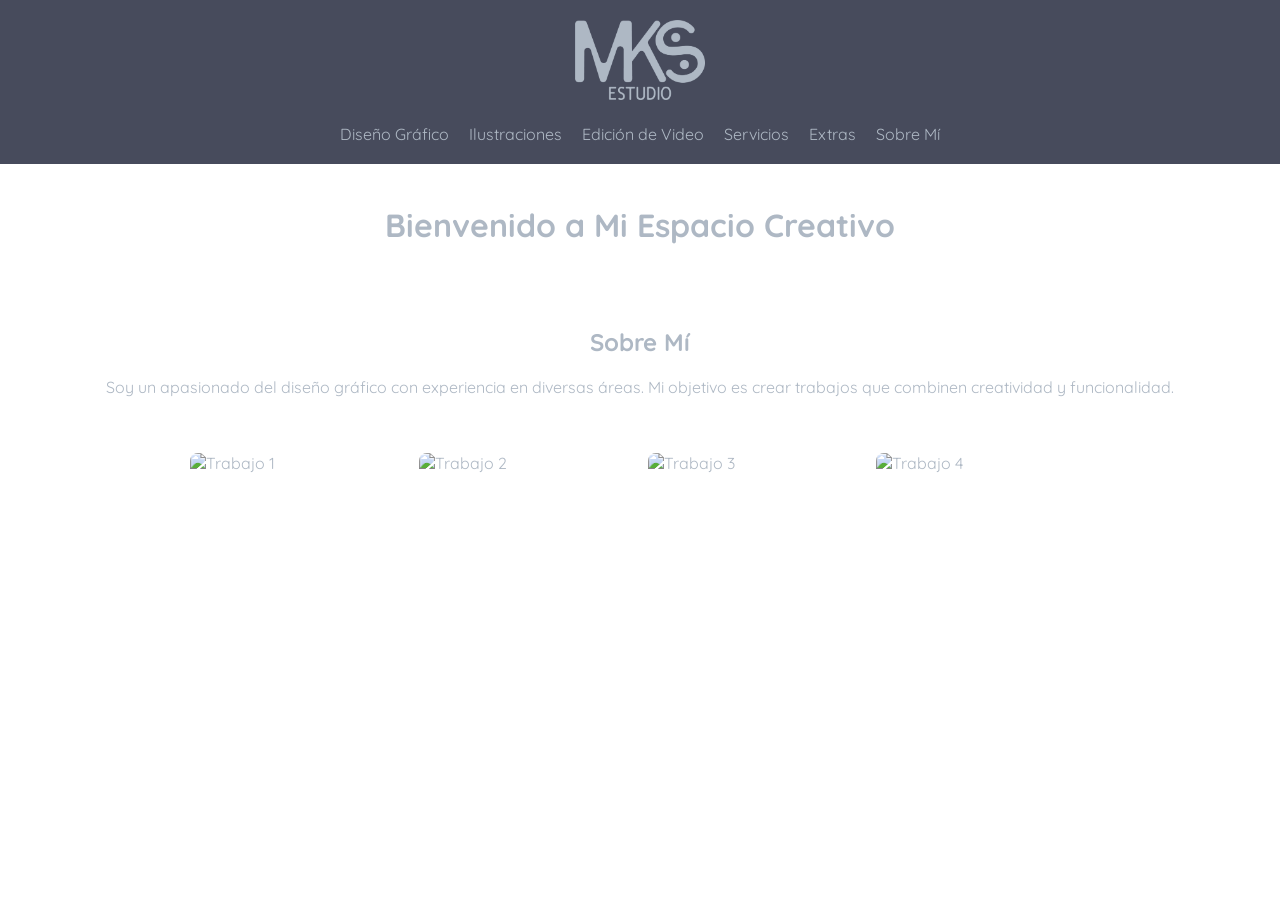
==== index.html @ 4ef7b571 "Initial commit" ====
<!DOCTYPE html>
<html lang="es">
<head>
    <meta charset="UTF-8">
    <meta name="viewport" content="width=device-width, initial-scale=1.0">
    <title>Página de Diseño Gráfico</title>
    <link href="https://fonts.googleapis.com/css2?family=Quicksand:wght@400;700&family=Frank+Ruehl+CLM&display=swap" rel="stylesheet">
    <style>
        body {
            margin: 0;
            font-family: 'Quicksand', sans-serif;
            color: #AEB8C4;
            overflow-x: hidden; /* Evitar desplazamiento horizontal */
            animation: backgroundAnimation 15s ease infinite;
            height: 150%; /* Altura completa de la vista */
            display: flex;
            flex-direction: column;
        }

        @keyframes backgroundAnimation {
            0% { background-color: #1A1E34; }
            50% { background-color: #911915; }
            90% { background-color: #515A47; }
            100% { background-color: #1A1E34; }
        }

        header {
            display: flex;
            flex-direction: column;
            align-items: center;
            padding: 20px;
            background-color: rgba(26, 30, 52, 0.8);
        }

        img {
            height: 80px; /* Aumentar el tamaño del logo */
            margin-bottom: 20px; /* Espacio entre el logo y el menú */
        }

        nav {
            display: flex;
            gap: 20px;
            flex-wrap: wrap; /* Permitir que los enlaces se ajusten */
            justify-content: center; /* Centrar los enlaces */
        }

        nav a {
            text-decoration: none;
            color: #AEB8C4;
            transition: color 0.3s;
        }

        nav a:hover {
            color: #911915;
        }

        main {
            flex: 1; /* Permitir que el main ocupe el espacio restante */
            display: flex;
            flex-direction: column;
            align-items: center;
            justify-content: flex-start; /* Alinear al inicio */
            padding: 20px;
            overflow-y: auto; /* Permitir desplazamiento vertical */
        }

        .categoria {
            margin: 10px 0;
            font-size: 1.5em;
            transition: transform 0.3s;
        }

        .categoria:hover {
            transform: scale(1.05);
        }

        #sobre-mi {
            margin: 40px 0;
            text-align: center;
        }

        #galeria {
            display: grid;
            grid-template-columns: repeat(auto-fill, minmax(200px, 1fr));
            gap: 15px;
            width: 100%;
            max-width: 900px;
        }

        .foto {
            width: 100%;
            border-radius: 8px;
            overflow: hidden;
            transition: transform 0.3s;
        }

        .foto:hover {
            transform: scale(1.05);
        }

        @media (max-width: 600px) {
            nav {
                flex-direction: column;
                gap: 10px;
                align-items: center; /* Centrar los enlaces en móviles */
            }
        }
    </style>
</head>
<body>
    <header>
        <a href="index.html">
            <img src="Imagenes/Marca en blanco.png" alt="Logo de la Marca">
        </a>
        <nav>
            <a href="diseño-grafico.html">Diseño Gráfico</a>
            <a href="ilustraciones.html">Ilustraciones</a>
            <a href="edicion-de-video.html">Edición de Video</a>
            <a href="servicios.html">Servicios</a>
            <a href="extras.html">Extras</a>
            <a href="sobre-mi.html">Sobre Mí</a>
        </nav>
    </header>
    <main>
        <h1>Bienvenido a Mi Espacio Creativo</h1>
        <section id="sobre-mi">
            <h2>Sobre Mí</h2>
            <p>Soy un apasionado del diseño gráfico con experiencia en diversas áreas. Mi objetivo es crear trabajos que combinen creatividad y funcionalidad.</p>
        </section>

        <section id="galeria">
            <div class="foto">
                <img src="trabajo1.jpg" alt="Trabajo 1" />
            </div>
            <div class="foto">
                <img src="trabajo2.jpg" alt="Trabajo 2" />
            </div>
            <div class="foto">
                <img src="trabajo3.jpg" alt="Trabajo 3" />
            </div>
            <div class="foto">
                <img src="trabajo4.jpg" alt="Trabajo 4" />
            </div>
            <!-- Agrega más fotos según sea necesario -->
        </section>
    </main>
</body>
</html>
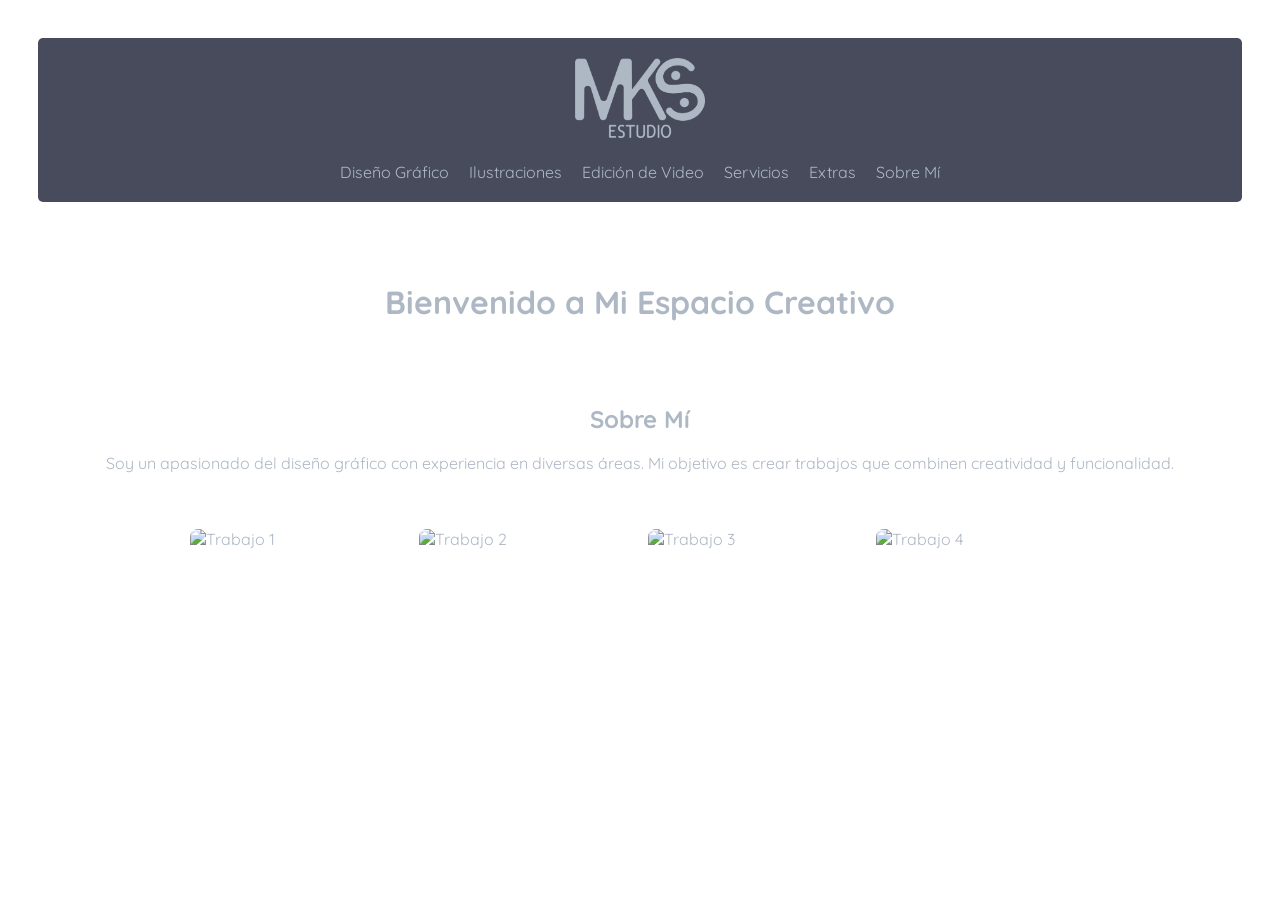
==== commit 201b43ed: "reestructuracion" ====
--- a/index.html
+++ b/index.html
@@ -19,7 +19,8 @@
 
         @keyframes backgroundAnimation {
             0% { background-color: #1A1E34; }
-            50% { background-color: #911915; }
+            30% { background-color: #515A47; }
+            60% { background-color: #911915; }
             90% { background-color: #515A47; }
             100% { background-color: #1A1E34; }
         }
@@ -29,6 +30,8 @@
             flex-direction: column;
             align-items: center;
             padding: 20px;
+            margin: 3%;
+            border-radius: 5px;
             background-color: rgba(26, 30, 52, 0.8);
         }
 
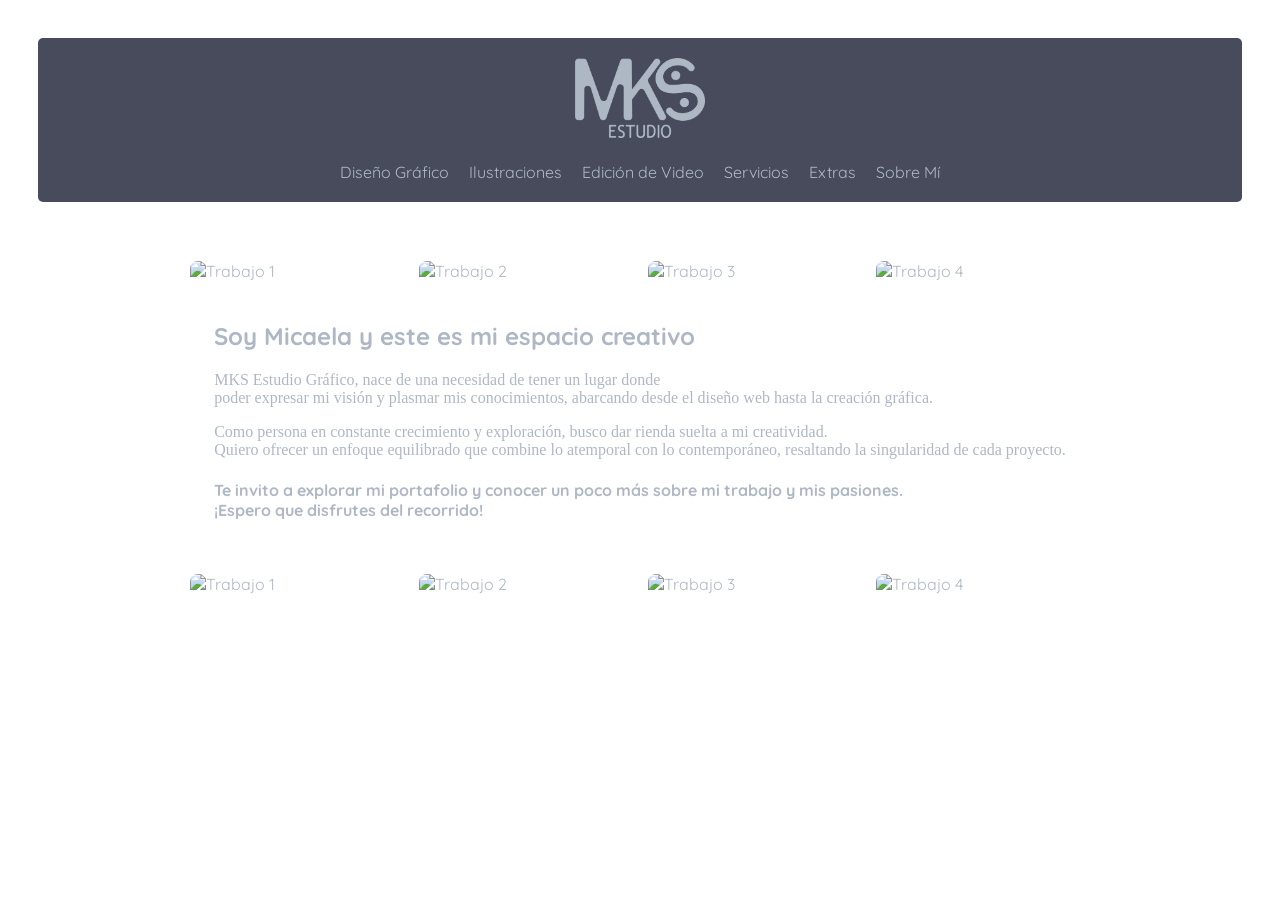
==== commit e97bcc92: "update index" ====
--- a/index.html
+++ b/index.html
@@ -108,6 +108,17 @@
                 align-items: center; /* Centrar los enlaces en móviles */
             }
         }
+
+        #Presentación-index{
+            margin-left: 5%;
+            margin-right: 5%;
+            margin-bottom: 1%;
+            justify-content: center;
+        }
+
+        #Presentación-index p {
+            font-family: "Frank Ruhl Libre", serif;
+        }
     </style>
 </head>
 <body>
@@ -124,13 +135,35 @@
             <a href="sobre-mi.html">Sobre Mí</a>
         </nav>
     </header>
+
+
     <main>
-        <h1>Bienvenido a Mi Espacio Creativo</h1>
-        <section id="sobre-mi">
-            <h2>Sobre Mí</h2>
-            <p>Soy un apasionado del diseño gráfico con experiencia en diversas áreas. Mi objetivo es crear trabajos que combinen creatividad y funcionalidad.</p>
-        </section>
+   <section id="galeria">
+        <div class="foto">
+            <img src="trabajo1.jpg" alt="Trabajo 1" />
+        </div>
+        <div class="foto">
+            <img src="trabajo2.jpg" alt="Trabajo 2" />
+        </div>
+        <div class="foto">
+            <img src="trabajo3.jpg" alt="Trabajo 3" />
+        </div>
+        <div class="foto">
+            <img src="trabajo4.jpg" alt="Trabajo 4" />
+        </div>
+        <!-- Agrega más fotos según sea necesario -->
+    </section>
 
+    <section id="Presentación-index">
+        <h2>Soy Micaela y este es mi espacio creativo</h2>
+        <p> MKS Estudio Gráfico, nace de una necesidad de tener un lugar donde 
+            <br> poder expresar mi visión y plasmar mis conocimientos, abarcando desde el diseño web hasta la creación gráfica. </p>
+        <p> Como persona en constante crecimiento y exploración, busco dar rienda suelta a mi creatividad. 
+            <br> Quiero ofrecer un enfoque equilibrado que combine lo atemporal con lo contemporáneo, resaltando la singularidad de cada proyecto.</p>
+        <h4> Te invito a explorar mi portafolio y conocer un poco más sobre mi trabajo y mis pasiones. 
+            <br> ¡Espero que disfrutes del recorrido! </h4>
+    </section>    
+        <br>
         <section id="galeria">
             <div class="foto">
                 <img src="trabajo1.jpg" alt="Trabajo 1" />
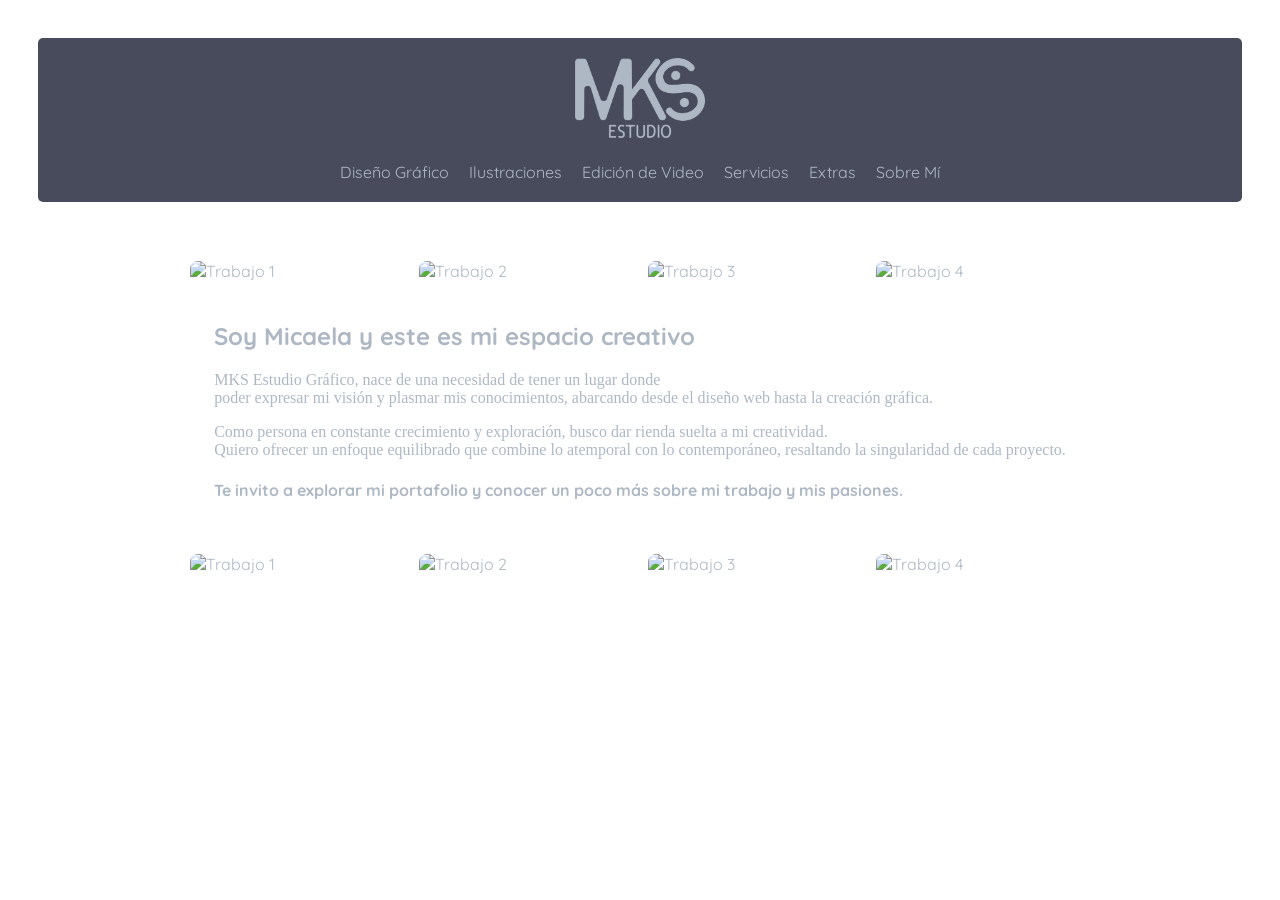
==== commit e8241e35: "Update index.html" ====
--- a/index.html
+++ b/index.html
@@ -160,8 +160,7 @@
             <br> poder expresar mi visión y plasmar mis conocimientos, abarcando desde el diseño web hasta la creación gráfica. </p>
         <p> Como persona en constante crecimiento y exploración, busco dar rienda suelta a mi creatividad. 
             <br> Quiero ofrecer un enfoque equilibrado que combine lo atemporal con lo contemporáneo, resaltando la singularidad de cada proyecto.</p>
-        <h4> Te invito a explorar mi portafolio y conocer un poco más sobre mi trabajo y mis pasiones. 
-            <br> ¡Espero que disfrutes del recorrido! </h4>
+        <h4> Te invito a explorar mi portafolio y conocer un poco más sobre mi trabajo y mis pasiones.</h4>
     </section>    
         <br>
         <section id="galeria">
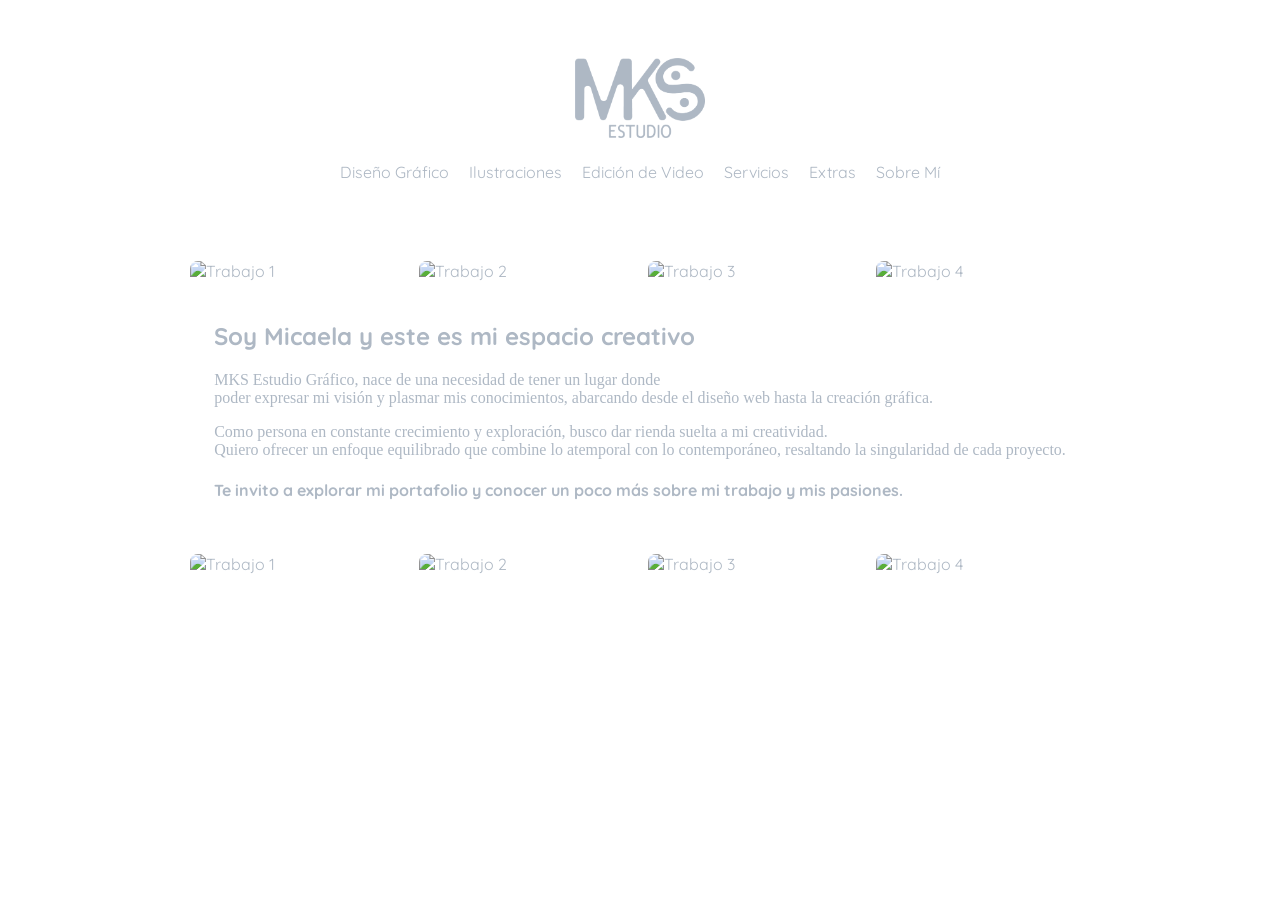
==== commit ebda38bf: "actu" ====
--- a/index.html
+++ b/index.html
@@ -32,7 +32,6 @@
             padding: 20px;
             margin: 3%;
             border-radius: 5px;
-            background-color: rgba(26, 30, 52, 0.8);
         }
 
         img {
@@ -165,10 +164,10 @@
         <br>
         <section id="galeria">
             <div class="foto">
-                <img src="trabajo1.jpg" alt="Trabajo 1" />
+                <img src="Imagenes/Recurso 4Prueba.png" alt="Trabajo 1" />
             </div>
             <div class="foto">
-                <img src="trabajo2.jpg" alt="Trabajo 2" />
+                <img src="Imagenes/Recurso 4Prueba.png" alt="Trabajo 2" />
             </div>
             <div class="foto">
                 <img src="trabajo3.jpg" alt="Trabajo 3" />
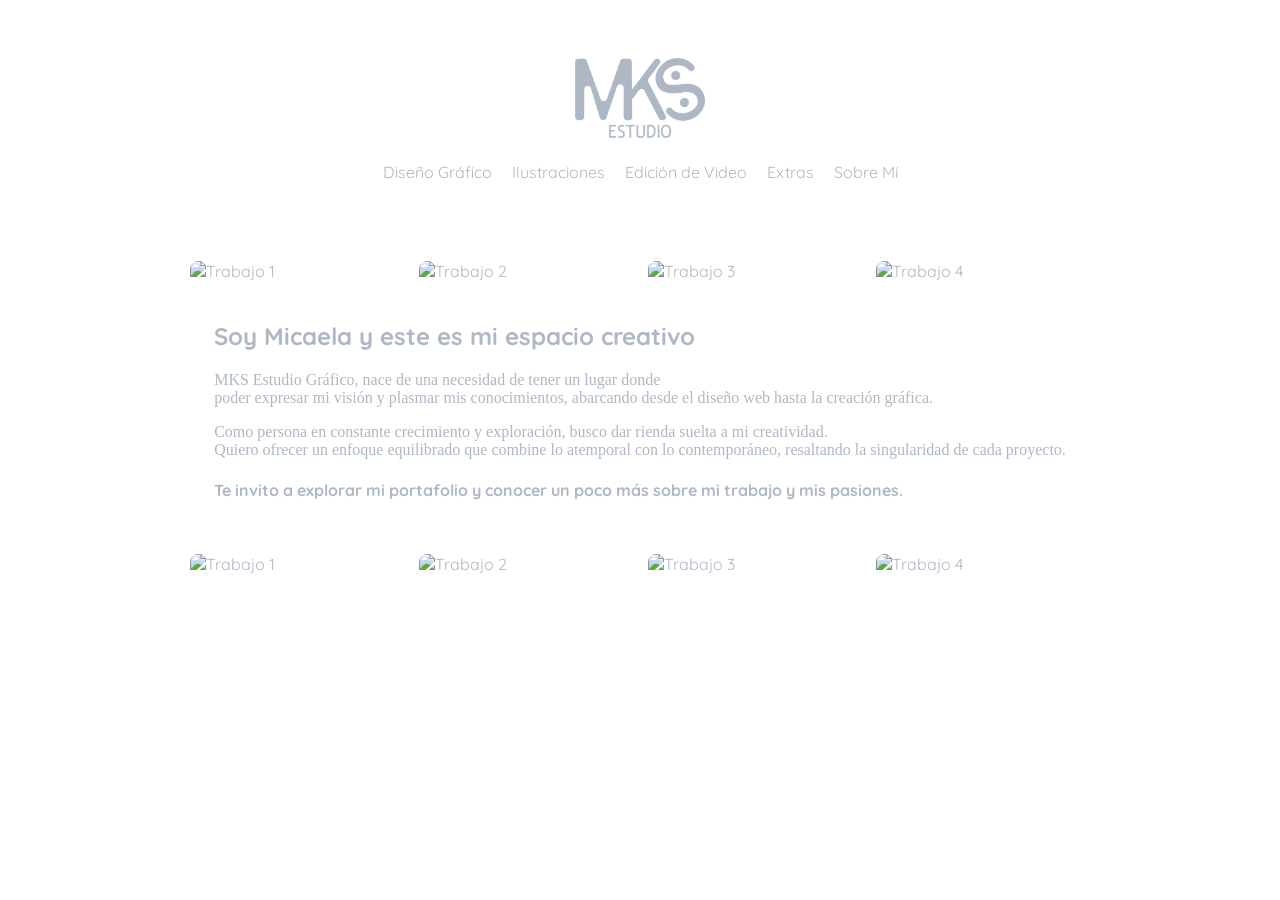
==== commit 7d48b24c: "r" ====
--- a/index.html
+++ b/index.html
@@ -129,7 +129,6 @@
             <a href="diseño-grafico.html">Diseño Gráfico</a>
             <a href="ilustraciones.html">Ilustraciones</a>
             <a href="edicion-de-video.html">Edición de Video</a>
-            <a href="servicios.html">Servicios</a>
             <a href="extras.html">Extras</a>
             <a href="sobre-mi.html">Sobre Mí</a>
         </nav>
